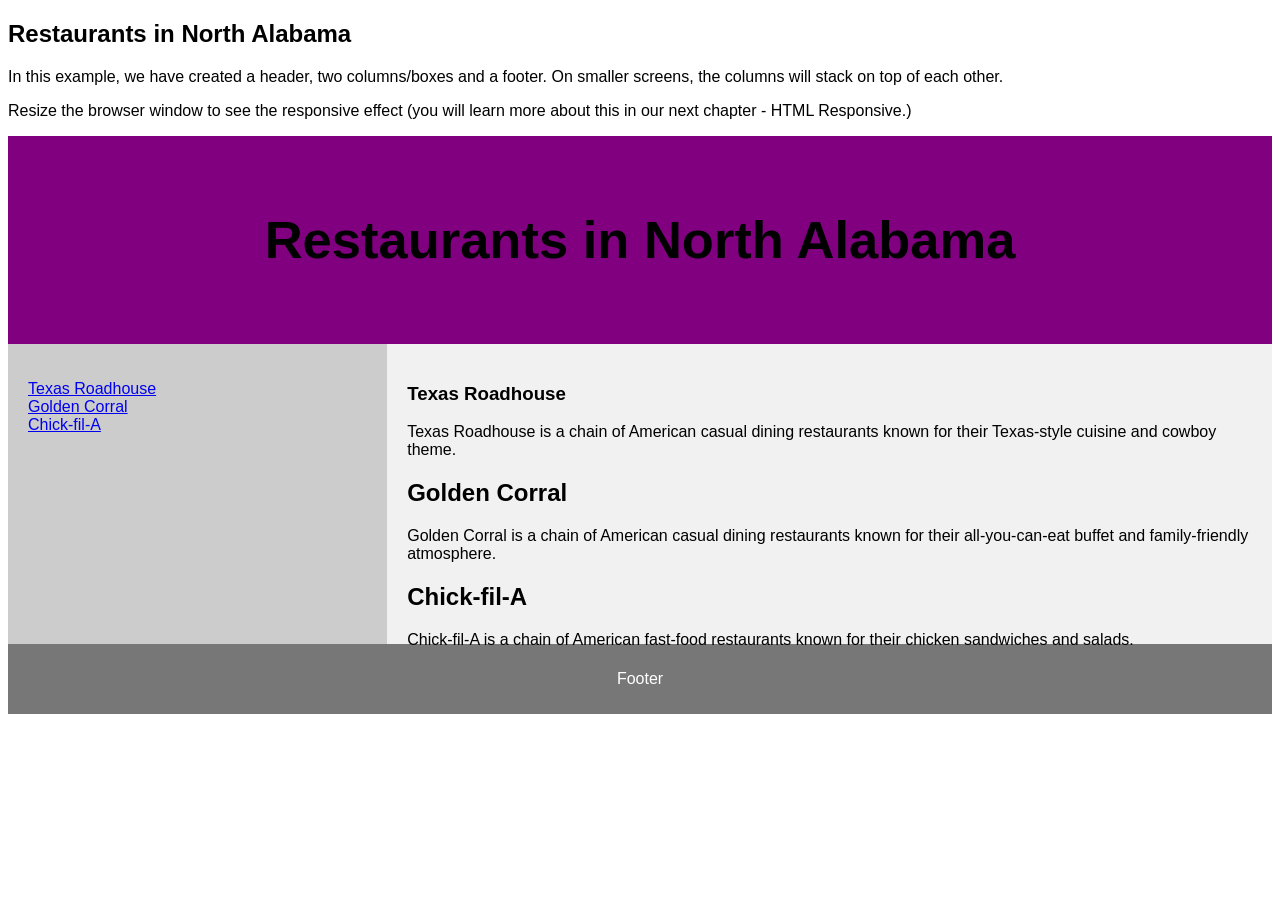
==== dev-bravo/index.html @ 5a286f91 "Add files via upload" ====
<!DOCTYPE html>
<html lang="en">
<head>
<title>Restaurants a customer wants to try in North Alabama</title>
<meta charset="utf-8">
<meta name="viewport" content="width=device-width, initial-scale=1">
<style>
* {
  box-sizing: border-box;
}

body {
  font-family: Arial, Helvetica, sans-serif;
}

/* Style the header */
header {
  background-color: purple;
  padding: 30px;
  text-align: center;
  font-size: 35px;
  color: black;
}

/* Create two columns/boxes that floats next to each other */
nav {
  float: left;
  width: 30%;
  height: 300px; /* only for demonstration, should be removed */
  background: #ccc;
  padding: 20px;
}

/* Style the list inside the menu */
nav ul {
  list-style-type: none;
  padding: 0;
}

article {
  float: left;
  padding: 20px;
  width: 70%;
  background-color: #f1f1f1;
  height: 300px; /* only for demonstration, should be removed */
}

/* Clear floats after the columns */
section::after {
  content: "";
  display: table;
  clear: both;
}

/* Style the footer */
footer {
  background-color: #777;
  padding: 10px;
  text-align: center;
  color: white;
}

/* Responsive layout - makes the two columns/boxes stack on top of each other instead of next to each other, on small screens */
@media (max-width: 600px) {
  nav, article {
    width: 100%;
    height: auto;
  }
}
</style>
</head>
<body>

<!-- TODO: add in a link to that page... href="pages/signin.html" -->

<h2>Restaurants in North Alabama</h2>
<p>In this example, we have created a header, two columns/boxes and a footer. On smaller screens, the columns will stack on top of each other.</p>
<p>Resize the browser window to see the responsive effect (you will learn more about this in our next chapter - HTML Responsive.)</p>

<header>
  <h2>Restaurants in North Alabama</h2>
</header>

<section>
  <nav>
    <ul>
      <li><a href="https://maps.apple.com/place?place-id=I18E29ABFE0343BFB&address=307+Cox+Creek+Pkwy%2C+Florence%2C+AL++35630%2C+United+States&coordinate=34.836179%2C-87.631926&name=Texas+Roadhouse&_provider=9902" target="_blank">Texas Roadhouse</a></li>
      <li><a href="https://maps.apple.com/place?place-id=I18E29ABFE0343BFB&address=307+Cox+Creek+Pkwy%2C+Florence%2C+AL++35630%2C+United+States&coordinate=34.836179%2C-87.631926&name=Golden+Corral&_provider=9902" target="_blank">Golden Corral</a></li>
      <li><a href="https://maps.apple.com/place?place-id=I74624257D9C16DCD&address=341+Cox+Creek+Pkwy%2C+Florence%2C+AL++35630%2C+United+States&coordinate=34.838492%2C-87.634417&name=Chick-fil-A&_provider=9902" target="_blank">Chick-fil-A</a></li>
    </ul>
  </nav>
  
  <article>
    <h1>Texas Roadhouse</h1>
    <p>Texas Roadhouse is a chain of American casual dining restaurants known for their Texas-style cuisine and cowboy theme.</p>
    <h2>Golden Corral</h2>
    <p>Golden Corral is a chain of American casual dining restaurants known for their all-you-can-eat buffet and family-friendly atmosphere.</p>
    <h2>Chick-fil-A</h2>
    <p>Chick-fil-A is a chain of American fast-food restaurants known for their chicken sandwiches and salads.</p>
  </article>
</section>
<footer>
  <p>Footer</p>
</footer

</body>
</html>



<!-- <!DOCTYPE html>
<html>
<body>

<h1>My First JavaScript</h1>

<button type="button"
onclick="document.getElementById('demo').innerHTML = Date()">
Click me to display Date and Time.</button>

<p id="demo"></p>

</body>
</html>  -->
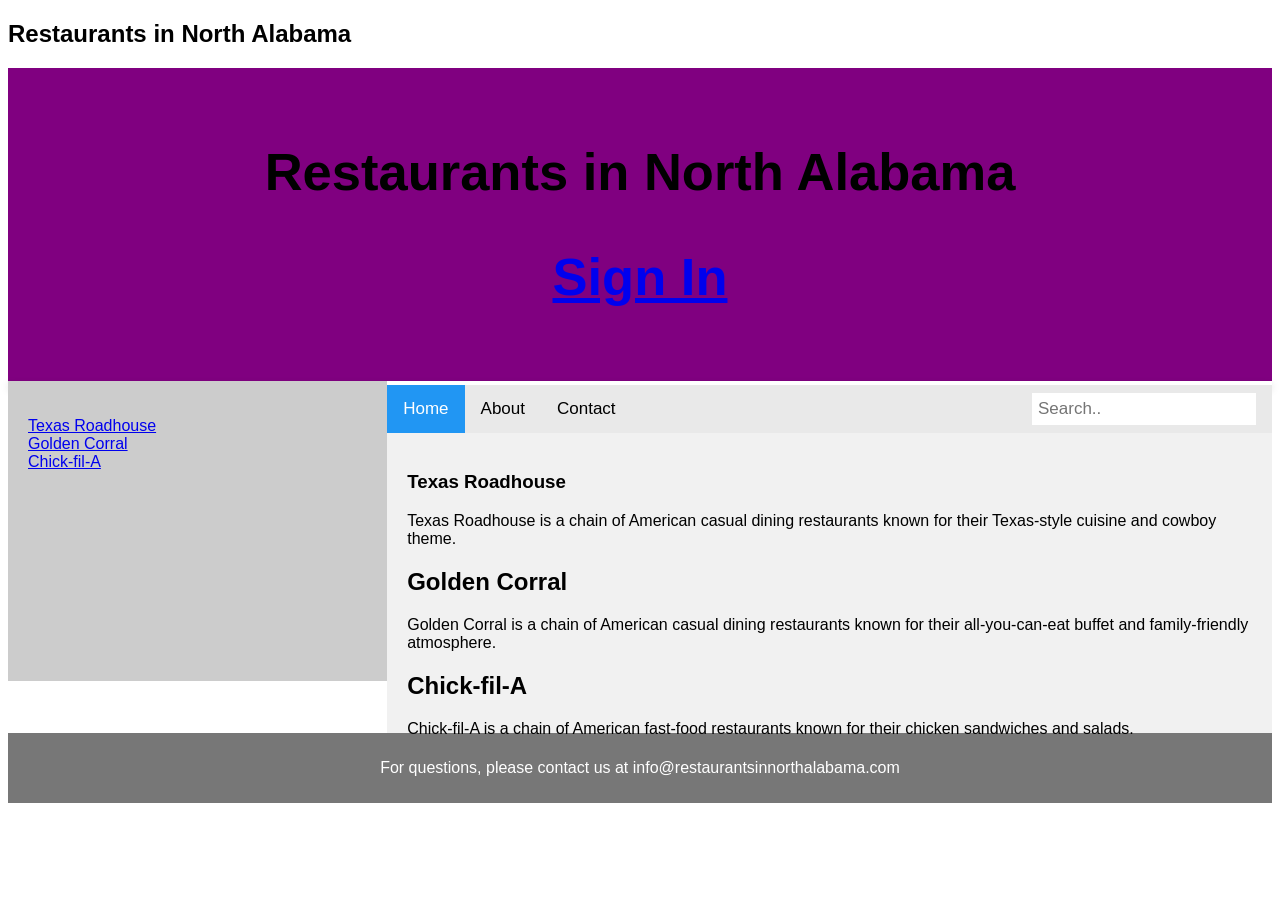
==== commit 1388ff1a: "Add files via upload" ====
--- a/dev-bravo/index.html
+++ b/dev-bravo/index.html
@@ -3,17 +3,31 @@
 <head>
 <title>Restaurants a customer wants to try in North Alabama</title>
 <meta charset="utf-8">
+<link rel="stylesheet" href="css/styles.css">
 <meta name="viewport" content="width=device-width, initial-scale=1">
 <style>
 * {
   box-sizing: border-box;
 }
 
+.card {
+  
+  box-shadow: 0 4px 8px 0 rgba(0,0,0,0.2);
+  transition: 0.3s;
+}
+
+.card:hover {
+  box-shadow: 0 8px 16px 0 rgba(0,0,0,0.2);
+}
+
+.container {
+  padding: 2px 16px;
+}
+
 body {
   font-family: Arial, Helvetica, sans-serif;
 }
 
-/* Style the header */
 header {
   background-color: purple;
   padding: 30px;
@@ -22,16 +36,16 @@
   color: black;
 }
 
-/* Create two columns/boxes that floats next to each other */
+
 nav {
   float: left;
   width: 30%;
-  height: 300px; /* only for demonstration, should be removed */
+  height: 300px; 
   background: #ccc;
   padding: 20px;
 }
 
-/* Style the list inside the menu */
+
 nav ul {
   list-style-type: none;
   padding: 0;
@@ -42,17 +56,17 @@
   padding: 20px;
   width: 70%;
   background-color: #f1f1f1;
-  height: 300px; /* only for demonstration, should be removed */
+  height: 300px; 
 }
 
-/* Clear floats after the columns */
+
 section::after {
   content: "";
   display: table;
   clear: both;
 }
 
-/* Style the footer */
+
 footer {
   background-color: #777;
   padding: 10px;
@@ -60,7 +74,58 @@
   color: white;
 }
 
-/* Responsive layout - makes the two columns/boxes stack on top of each other instead of next to each other, on small screens */
+.topnav {
+  overflow: hidden;
+  background-color: #e9e9e9;
+}
+
+
+.topnav a {
+  float: left;
+  display: block;
+  color: black;
+  text-align: center;
+  padding: 14px 16px;
+  text-decoration: none;
+  font-size: 17px;
+}
+
+
+.topnav a:hover {
+  background-color: #ddd;
+  color: black;
+}
+
+
+.topnav a.active {
+  background-color: #2196F3;
+  color: white;
+}
+
+.topnav input[type=text] {
+  float: right;
+  padding: 6px;
+  border: none;
+  margin-top: 8px;
+  margin-right: 16px;
+  font-size: 17px;
+}
+
+@media screen and (max-width: 600px) {
+  .topnav a, .topnav input[type=text] {
+    float: none;
+    display: block;
+    text-align: left;
+    width: 100%;
+    margin: 0;
+    padding: 14px;
+  }
+  .topnav input[type=text] {
+    border: 1px solid #ccc;
+  }
+}
+
+
 @media (max-width: 600px) {
   nav, article {
     width: 100%;
@@ -74,11 +139,10 @@
 <!-- TODO: add in a link to that page... href="pages/signin.html" -->
 
 <h2>Restaurants in North Alabama</h2>
-<p>In this example, we have created a header, two columns/boxes and a footer. On smaller screens, the columns will stack on top of each other.</p>
-<p>Resize the browser window to see the responsive effect (you will learn more about this in our next chapter - HTML Responsive.)</p>
+<header>
 
-<header>
   <h2>Restaurants in North Alabama</h2>
+  <h2><a href="assets/pages/authentication.html">Sign In</a></h2>
 </header>
 
 <section>
@@ -89,7 +153,18 @@
       <li><a href="https://maps.apple.com/place?place-id=I74624257D9C16DCD&address=341+Cox+Creek+Pkwy%2C+Florence%2C+AL++35630%2C+United+States&coordinate=34.838492%2C-87.634417&name=Chick-fil-A&_provider=9902" target="_blank">Chick-fil-A</a></li>
     </ul>
   </nav>
+
+  <div class="card">
   
+  <div class="container">
+  </div>
+</div>
+  <div class="topnav">
+  <a class="active" href="#home">Home</a>
+  <a href="#about">About</a>
+  <a href="#contact">Contact</a>
+  <input type="text" placeholder="Search..">
+</div>
   <article>
     <h1>Texas Roadhouse</h1>
     <p>Texas Roadhouse is a chain of American casual dining restaurants known for their Texas-style cuisine and cowboy theme.</p>
@@ -100,25 +175,11 @@
   </article>
 </section>
 <footer>
-  <p>Footer</p>
-</footer
+  <p>For questions, please contact us at info@restaurantsinnorthalabama.com</p>
+</footer>
 
 </body>
 </html>
 
 
 
-<!-- <!DOCTYPE html>
-<html>
-<body>
-
-<h1>My First JavaScript</h1>
-
-<button type="button"
-onclick="document.getElementById('demo').innerHTML = Date()">
-Click me to display Date and Time.</button>
-
-<p id="demo"></p>
-
-</body>
-</html>  -->
